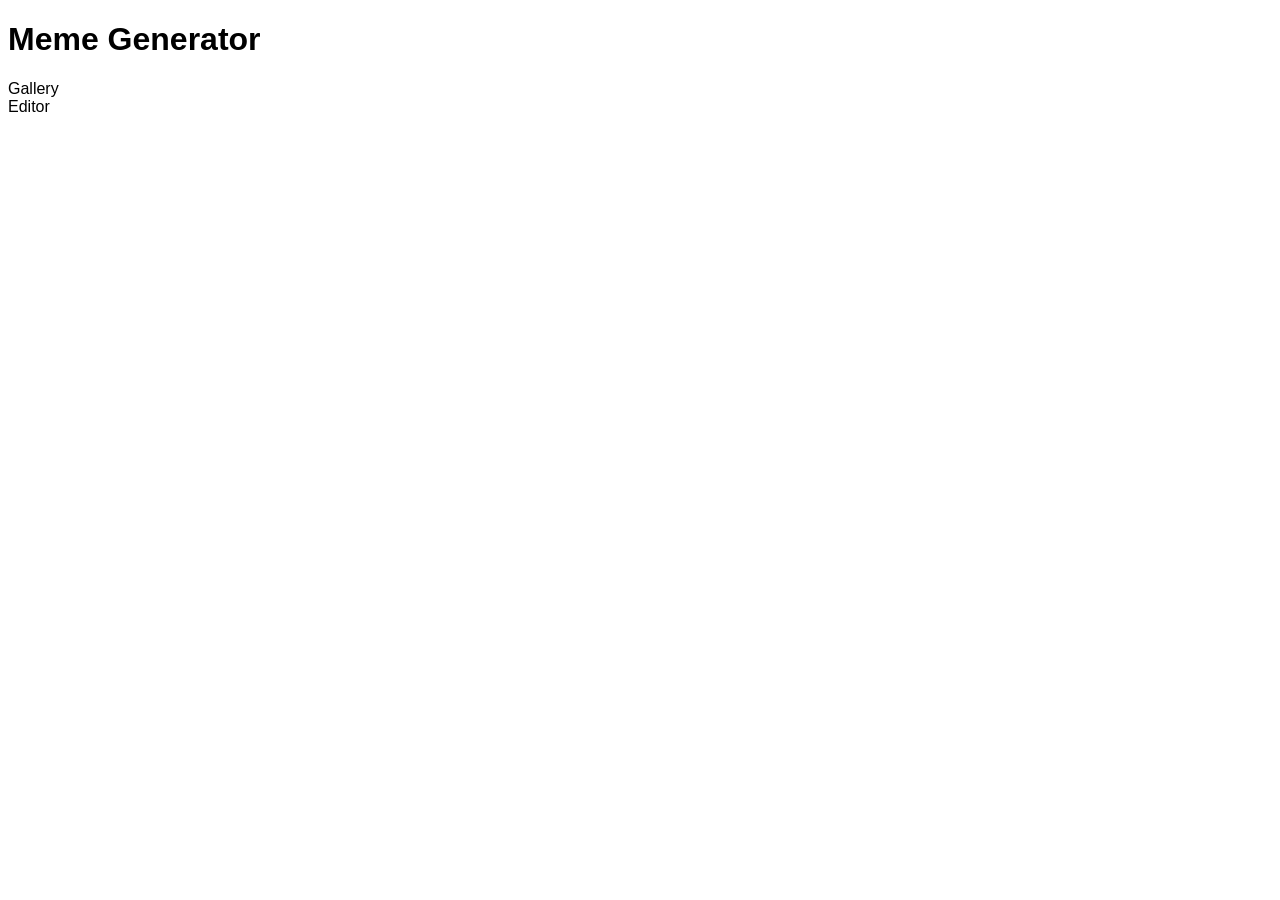
==== SITE/index.html @ 0c04314c "Init repo" ====
<!DOCTYPE html>
<html lang="en">
<head>
    <meta charset="UTF-8">
    <meta name="viewport" content="width=device-width, initial-scale=1.0">
    <link rel="stylesheet" href="styles/styles.css">
    <title>MemeGen</title>
</head>
<body class="main-layout" onload="onInit()">
    <header class="main-header">
        <h1>Meme Generator</h1>
    </header>

    <section class="gallery-container">Gallery</section>

    <section class="editor">Editor</section>
    
    <script src="js/meme-controller.js"></script>
</body>
</html>
---- SITE/styles/styles.css ----
/* SETUP */
@import url('setup/vars.css');
/* @import url('setup/typography.css'); */

/* BASE */
@import url('base/helpers.css');
@import url('base/basics.css');
@import url('base/layout.css');


/* COMPONENTS */
@import url('components/main-header.css');
@import url('components/main-nav.css');


/* MQ */
@import url('setup/mq.css');
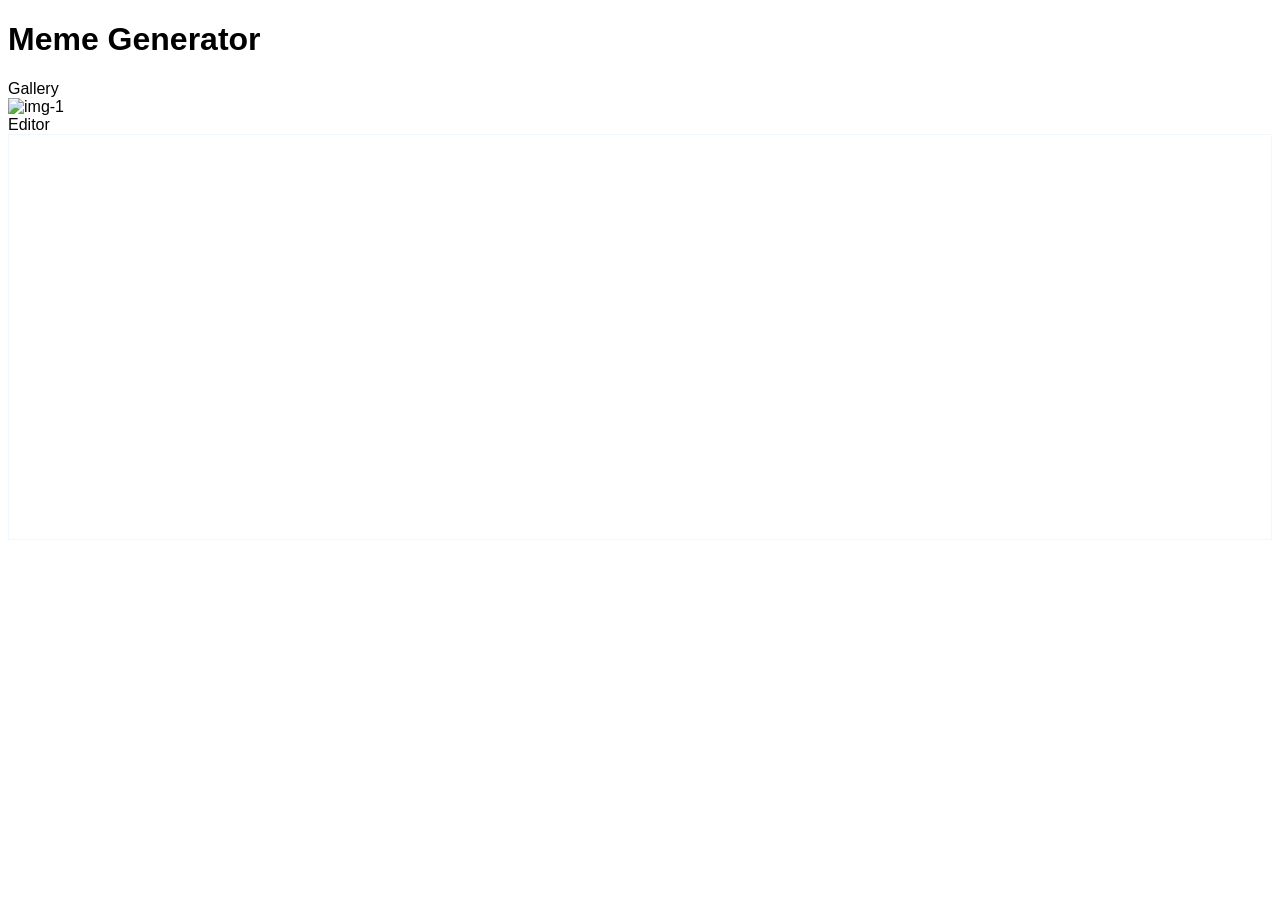
==== commit b27f1e0b: "Add canvas and render basic meme" ====
--- a/SITE/index.html
+++ b/SITE/index.html
@@ -11,9 +11,16 @@
         <h1>Meme Generator</h1>
     </header>
 
-    <section class="gallery-container">Gallery</section>
+    <section class="gallery-container">Gallery
+        <img src="images/1.jpg" alt="img-1" onclick="onSelectImg(1)">
+    </section>
 
-    <section class="editor">Editor</section>
+    <section class="editor">Editor
+        <div class="canvas-container">
+            <canvas width="400" height="400"></canvas>
+        </div>
+
+    </section>
     
     <script src="js/meme-controller.js"></script>
 </body>
--- a/SITE/styles/styles.css
+++ b/SITE/styles/styles.css
@@ -11,6 +11,8 @@
 /* COMPONENTS */
 @import url('components/main-header.css');
 @import url('components/main-nav.css');
+@import url('components/editor.css');
+@import url('components/gallery.css');
 
 
 /* MQ */
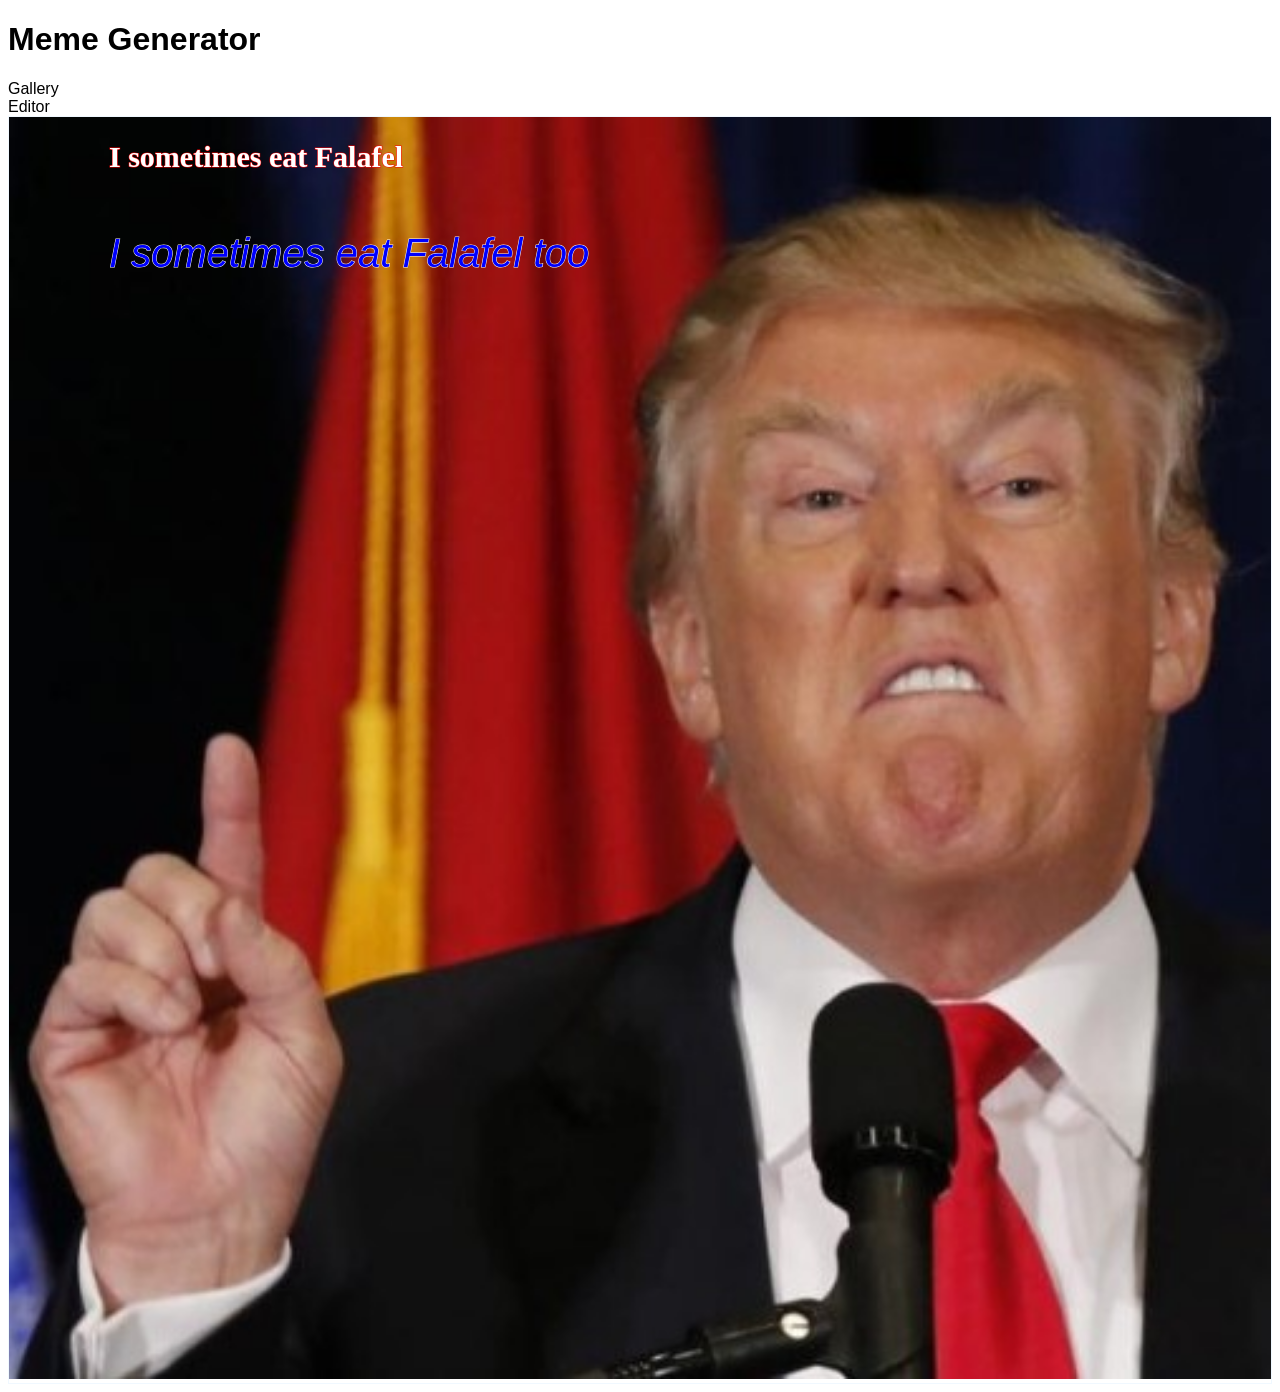
==== commit 5d29063e: "Add meme service and initial data structure" ====
--- a/SITE/index.html
+++ b/SITE/index.html
@@ -12,7 +12,7 @@
     </header>
 
     <section class="gallery-container">Gallery
-        <img src="images/1.jpg" alt="img-1" onclick="onSelectImg(1)">
+        <!-- <img src="images/1.jpg" alt="img-1" onclick="onSelectImg(1)"> -->
     </section>
 
     <section class="editor">Editor
@@ -22,6 +22,7 @@
 
     </section>
     
+    <script src="js/services/meme.service.js"></script>
     <script src="js/meme-controller.js"></script>
 </body>
 </html>
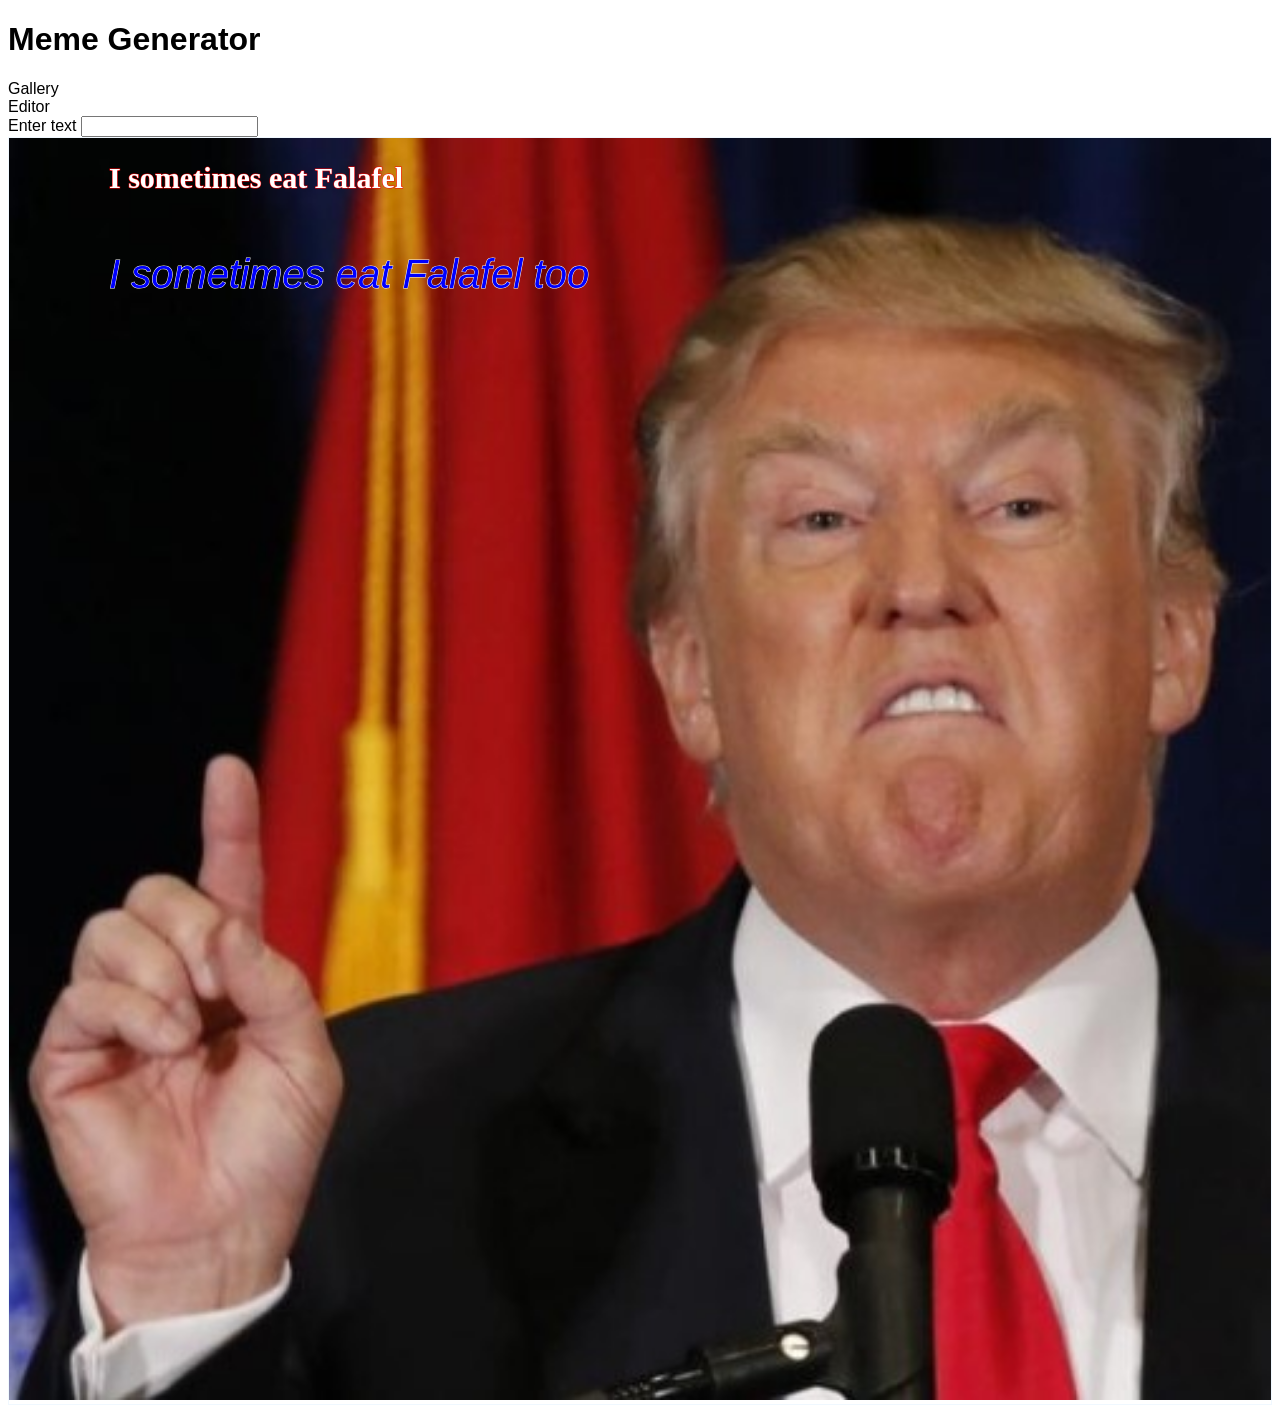
==== commit 8ba5369c: "Add text input form and clear canvas functionality" ====
--- a/SITE/index.html
+++ b/SITE/index.html
@@ -1,11 +1,13 @@
 <!DOCTYPE html>
 <html lang="en">
+
 <head>
     <meta charset="UTF-8">
     <meta name="viewport" content="width=device-width, initial-scale=1.0">
     <link rel="stylesheet" href="styles/styles.css">
     <title>MemeGen</title>
 </head>
+
 <body class="main-layout" onload="onInit()">
     <header class="main-header">
         <h1>Meme Generator</h1>
@@ -16,13 +18,23 @@
     </section>
 
     <section class="editor">Editor
+        <form action="submit" class="meme-form">
+            <label for="lineText">Enter text</label>
+            <input 
+                    type="text" 
+                    name="lineText" 
+                    id="lineText"
+                    oninput="onTextInput(this)">
+
+        </form>
         <div class="canvas-container">
             <canvas width="400" height="400"></canvas>
         </div>
 
     </section>
-    
+
     <script src="js/services/meme.service.js"></script>
     <script src="js/meme-controller.js"></script>
 </body>
+
 </html>
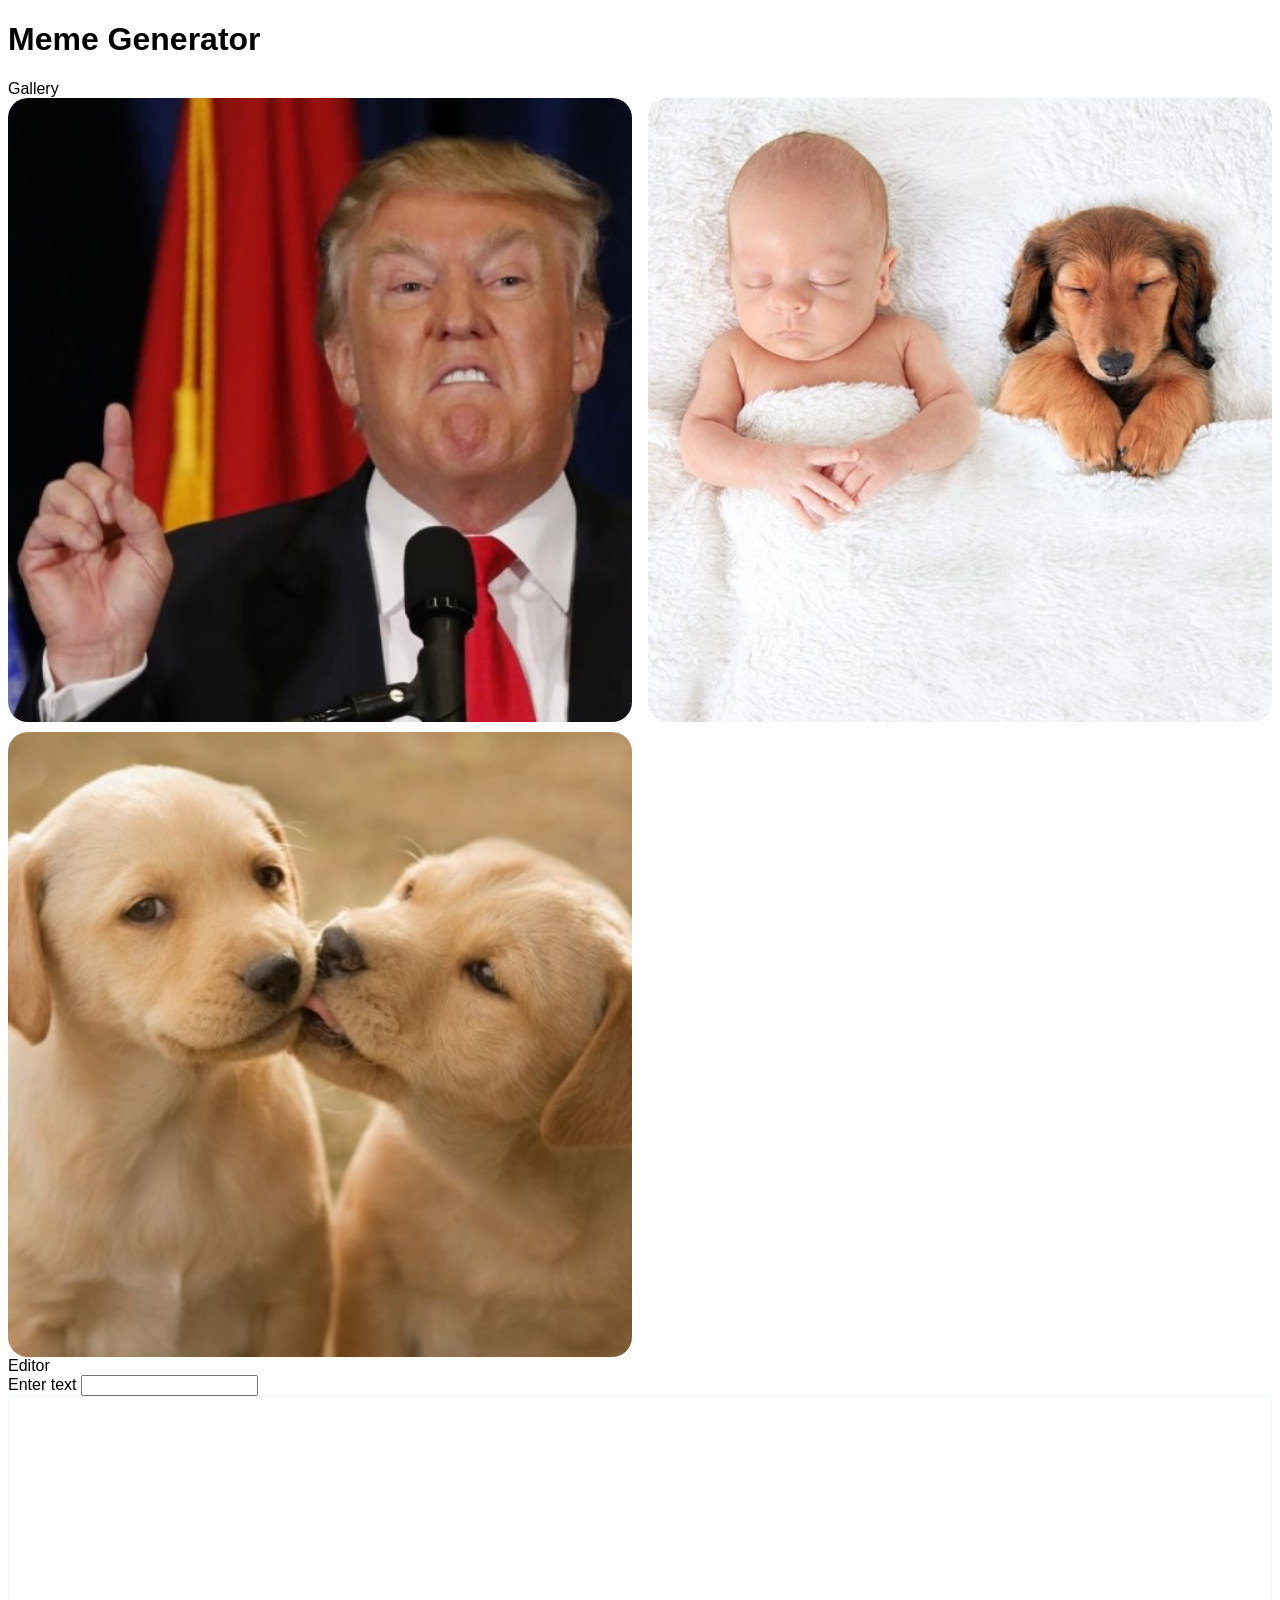
==== commit 5a0b96be: "Implement gallery and onSelectImg" ====
--- a/SITE/index.html
+++ b/SITE/index.html
@@ -8,16 +8,17 @@
     <title>MemeGen</title>
 </head>
 
-<body class="main-layout" onload="onInit()">
+<body class="main-layout" onload="onInit()"" onresize="resizeCanvas()">
     <header class="main-header">
         <h1>Meme Generator</h1>
     </header>
 
-    <section class="gallery-container">Gallery
+    <section class="gallery">Gallery
         <!-- <img src="images/1.jpg" alt="img-1" onclick="onSelectImg(1)"> -->
+         <div class="gallery-container"></div>
     </section>
 
-    <section class="editor">Editor
+    <section class="editor hidden">Editor
         <form action="submit" class="meme-form">
             <label for="lineText">Enter text</label>
             <input 
@@ -33,8 +34,10 @@
 
     </section>
 
+    <script src="js/services/image.service.js"></script>
     <script src="js/services/meme.service.js"></script>
     <script src="js/meme-controller.js"></script>
+    <script src="js/gallery-controller.js"></script>
 </body>
 
 </html>
